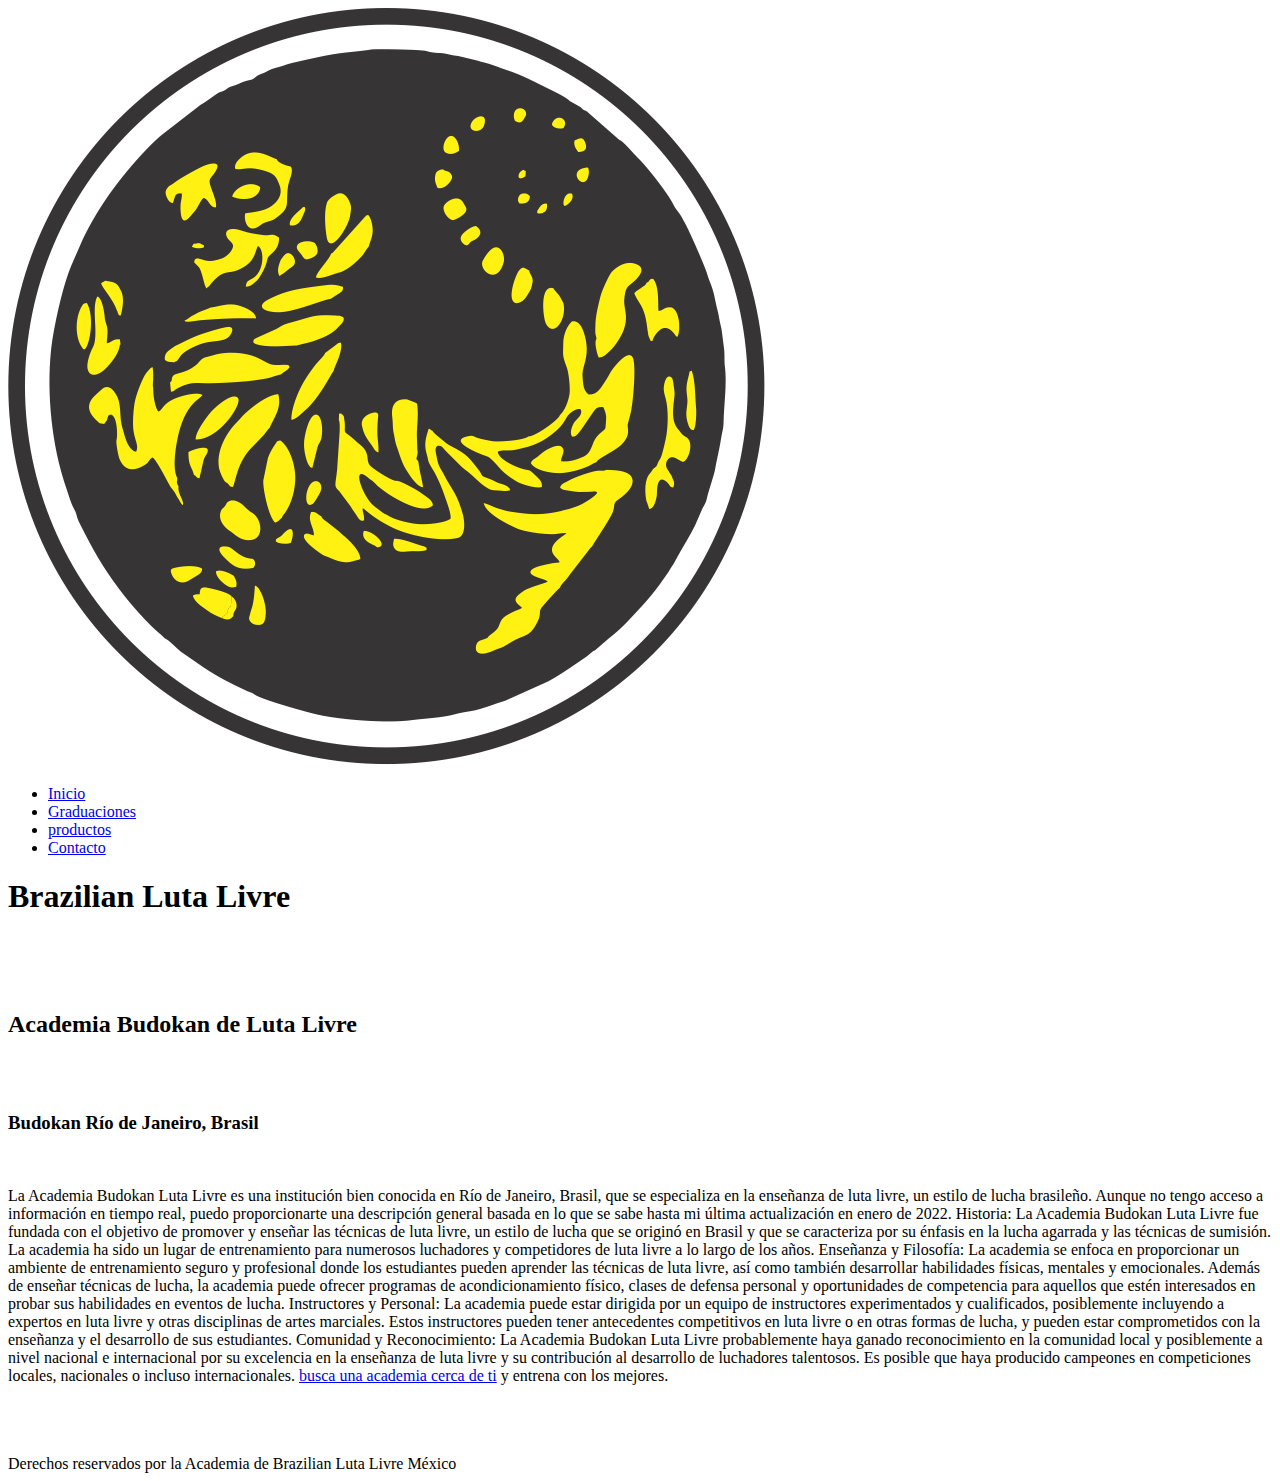
==== page/budokan.html @ 8e728ed9 "instalando git" ====
<!DOCTYPE html>
<html lang="es">
<head>
    <meta charset="UTF-8">
    <meta name="viewport" content="width=device-width, initial-scale=1.0">
    <link rel="stylesheet" href="../CSS/main.css">
    <title>Brazilian Luta Livre</title>
</head>
<body>
    <nav class="nav texto-rojo">
        <img class="tigre" src="../img/tigre solo png.png">
        <ul class= "menu">
            <li class="menu-item inicio"><a href="./inicio.html">Inicio</a></li>
            <li class="menu-item servicio"><a href="./graduacion.html">Graduaciones</a></li>
            <li class="menu-item productos"><a href="./productos.html">productos</a></li>
            <li class="menu-item contacto"><a href="./contacto.html">Contacto</a></li>
        </ul>
    </nav>
    <Header>
        <h1> 
            <span class="texto-verde fondoamarillo" >Brazilian</span> <span class="texto-rojo">Luta Livre</span></h1>
    
    </Header>
    <br>
    <br>
    <br>
    
    <main>
        
        <section>
            
            <article>
            
                <h2>Academia Budokan de Luta Livre</h2>
                <br>
                <br>               

                <h3>
                    Budokan Río de Janeiro, Brasil
                </h3>
                <br>
            
                <p class="texto-verde borde-uno">La Academia Budokan Luta Livre es una institución bien conocida en Río de Janeiro, Brasil, que se especializa en la enseñanza de luta livre, un estilo de lucha brasileño. Aunque no tengo acceso a información en tiempo real, puedo proporcionarte una descripción general basada en lo que se sabe hasta mi última actualización en enero de 2022.

                    Historia:
                    La Academia Budokan Luta Livre fue fundada con el objetivo de promover y enseñar las técnicas de luta livre, un estilo de lucha que se originó en Brasil y que se caracteriza por su énfasis en la lucha agarrada y las técnicas de sumisión. La academia ha sido un lugar de entrenamiento para numerosos luchadores y competidores de luta livre a lo largo de los años.
                    
                    Enseñanza y Filosofía:
                    La academia se enfoca en proporcionar un ambiente de entrenamiento seguro y profesional donde los estudiantes pueden aprender las técnicas de luta livre, así como también desarrollar habilidades físicas, mentales y emocionales. Además de enseñar técnicas de lucha, la academia puede ofrecer programas de acondicionamiento físico, clases de defensa personal y oportunidades de competencia para aquellos que estén interesados en probar sus habilidades en eventos de lucha.
                    
                    Instructores y Personal:
                    La academia puede estar dirigida por un equipo de instructores experimentados y cualificados, posiblemente incluyendo a expertos en luta livre y otras disciplinas de artes marciales. Estos instructores pueden tener antecedentes competitivos en luta livre o en otras formas de lucha, y pueden estar comprometidos con la enseñanza y el desarrollo de sus estudiantes.
                    
                    Comunidad y Reconocimiento:
                    La Academia Budokan Luta Livre probablemente haya ganado reconocimiento en la comunidad local y posiblemente a nivel nacional e internacional por su excelencia en la enseñanza de luta livre y su contribución al desarrollo de luchadores talentosos. Es posible que haya producido campeones en competiciones locales, nacionales o incluso internacionales.      
            <a class="link" href="https:lutalivre.com.mx">busca una academia cerca de ti</a> y entrena con los mejores.

                </p>

            </article>
        <section></section>
    </main>
    <br>
    <br>
    <br>
    <footer class="footer">Derechos reservados por la Academia de Brazilian Luta Livre México</footer>

    
</body>
</html>
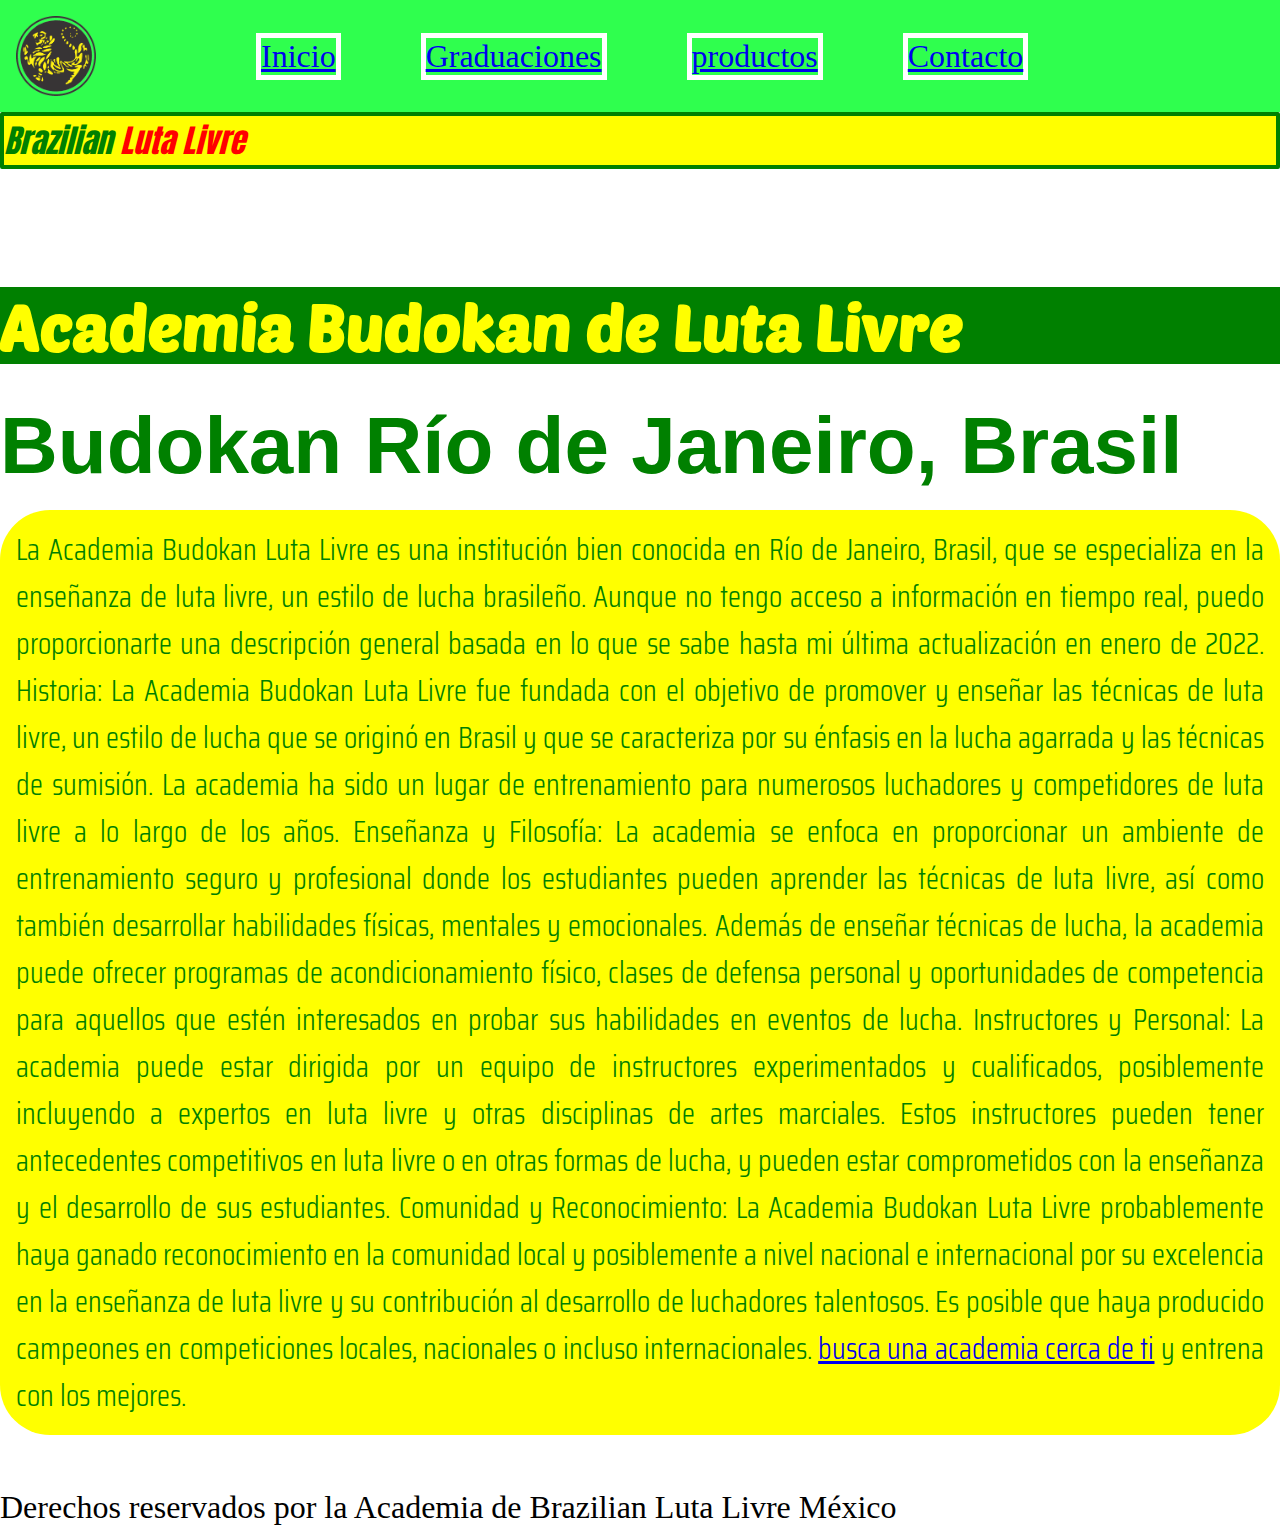
==== commit 577dd860: "cabios en el link al archivo CSS" ====
--- a/page/budokan.html
+++ b/page/budokan.html
@@ -3,7 +3,7 @@
 <head>
     <meta charset="UTF-8">
     <meta name="viewport" content="width=device-width, initial-scale=1.0">
-    <link rel="stylesheet" href="../CSS/main.css">
+    <link rel="stylesheet" href="/css/main.css">
     <title>Brazilian Luta Livre</title>
 </head>
 <body>
--- a/css/main.css
+++ b/css/main.css
@@ -0,0 +1,376 @@
+@import url('https://fonts.googleapis.com/css2?family=Anton&family=Danfo&family=Saira+Condensed:wght@100;200;300;400;500;600;700;800;900&display=swap');
+@font-face {
+    font-family: poetsenone;
+    src: url(../fonts/PoetsenOne-Regular.ttf);
+}
+@font-face {
+    font-family: Foldit;
+    src: url(../fonts/Foldit-VariableFont_wght.ttf);
+}
+
+@font-face { 
+    font-family: Saira-light;
+    src: url(../fonts/SairaCondensed-Light.ttf);
+}
+*{ 
+    margin: 0;
+    padding: 0;
+    box-sizing:content-box;
+
+}
+
+.tigre {
+    width: 5rem;
+}
+
+.nav{
+    background-color: rgb(47, 255, 78);
+    padding: 1rem;
+    display: flex;
+    align-items: center;
+    justify-content: space-star;
+    flex-wrap: nowrap;
+    gap: 10rem;
+}
+
+.menu {
+    list-style-type: none;
+    display: flex;
+    flex-direction: row;
+    flex-wrap: nowrap;
+    flex-flow: row ;
+    gap: 5rem;
+       
+}
+
+
+.menu-item {
+    border: 5px solid white;
+    font-size: 2rem;
+}
+.inicio {
+    text-align: center;
+    color: white;
+}
+h1 {
+    font-family: "Anton", sans-serif;
+    font-weight: 40;
+    font-style: italic;
+    border: 4px solid green;
+    border-radius: 2px;
+    background-color: yellow;
+       
+}
+
+.texto-rojo {
+    color: red;
+}
+
+h2 {
+    color: yellow;
+    background-color: green;
+    font-family: poetsenone;
+    border: 2px;
+    align-items:center;
+    justify-items: center;
+    font-size: 4rem;
+    align-items:center;
+}
+
+h3 {
+    color: green;
+    font-family: sans-serif;
+    font-size: 5rem;
+   
+}
+ 
+p  {
+    font-family: Saira-light;
+    
+}
+.foto {
+    background-image: url(../img/tigre\ solo\ png.png);
+    width: 100%;
+    height: 100%;
+}
+
+.borde-uno {
+    text-align: justify;
+    font-size: 30px;
+    padding: 1rem;
+    border-radius: 50px;
+    
+
+}
+.borde-dos {
+    background-color: yellow;
+    border: 4px solid green;
+    border-style: dotted;
+    border-radius: 2px;
+    padding: 1rem;
+    margin: 50px;
+    font-size: 25px;
+}
+    
+.borde3{
+    margin-left: 30%;
+    background-color: green;
+    color:white;
+    width: 500px;
+    height: 400px;
+    border: 10px solid yellow;
+    border-radius: 10px;
+    overflow: scroll;
+    padding: 20px;
+    text-align: justify;
+}
+
+.tienda {
+    margin-left: 30rem;
+    font-size: 30px;
+    
+}
+.licra {
+    margin-top: 50px;
+    margin-left: 1px;
+    width: 400px;
+    inset-block: 100px;
+}
+
+.sinfondo {
+    background-color: white;
+    padding: 1rem;
+}
+
+.texto-verde {
+    color: green;
+   background-color: yellow;
+}
+
+section{
+    margin-top: 4rem;
+    display: flex;
+}
+
+.ropa {
+    margin-top: 10rem;
+    margin-left: 10rem;
+    margin-right: 10rem;
+    display: flex;
+    width: 100%;
+    flex-basis: 100%;
+    flex-shrink: 1;
+    flex-grow: 0;
+}
+
+.equipo {
+    border: 10px solid greenyellow;
+    margin-left: 5px; margin-right: ;
+}
+.grande {
+    font-size: 2rem;
+    text-align: center;
+    padding: 50px;
+}
+.img {
+    margin-left: 70px;
+    width: 500px;
+    inset-block: 20px;
+    
+    
+}
+
+.parrafo1 {
+    color: green;
+    background-color: yellow;
+
+}
+
+.fondo-dif {
+    color: green;
+    background-color: white;
+    margin-left: 10rem;
+    
+}
+
+.contenedoruno {
+    
+    padding: 2rem;
+    margin-top: 1px;
+    font-size: 3rem;
+        
+}
+
+.blanca {
+    list-style-type: none;
+    margin-top: 50px;
+    margin-left: 50px;
+    border: 1px solid whitesmoke;
+    background-color: whitesmoke;
+    text-align: center;
+    font-size: 5rem;
+}
+
+.amarilla {
+    list-style-type: none;
+    margin-left: 50px;
+    margin-top: 5px;
+    border: 1px solid yellow;
+    background-color: yellow;
+    text-align: center;
+    font-size: 5rem;
+}
+
+.naranja {
+    list-style-type: none;
+    margin-left: 50px;
+    margin-top: 5px;
+    border: 1px solid orangered;
+    background-color: orange;
+    text-align: center;
+    font-size: 5rem;
+}
+
+.azul {
+    list-style-type: none;
+    margin-left: 50px;
+    margin-top: 5px;
+    border: 1px solid blue;
+    background-color: blue;
+    text-align: center;
+    font-size: 5rem;
+}
+
+.morada {
+    list-style-type: none;
+    margin-left: 50px;
+    margin-top: 5px;
+    border: 1px solid purple;
+    background-color: purple;
+    text-align: center;
+    font-size: 5rem;
+}
+
+.cafe {
+    list-style-type: none;
+    margin-top: 5px;
+    margin-left: 50px;
+    border: 1px solid brown;
+    background-color: brown;
+    text-align: center;
+    font-size: 5rem;
+}
+
+.negro {
+    list-style-type: none;
+    margin-top: 5px;
+    margin-left: 50px;
+    border: 1px solid black;
+    background-color: black;
+    text-align: center;
+    color: white;
+    font-size: 5rem;
+}
+
+.mestre {
+    list-style-type: none;
+    margin-top: 1px;
+    margin-left: 50px;
+    margin-top: 5px;
+    border: 1px solid red;
+    background-color: red;
+    text-align: center;
+    font-size: 5rem;
+}
+
+.contenedor{
+    display: grid;
+    grid-template-columns: 2fr 1fr 1fr;
+    grid-template-rows: 1fr 1fr;
+    grid-template-areas:
+        "logo cintas           cintasprincipiantes"
+        "logo cintasintermedio cintasavanzadas";
+    column-gap: 1rem;
+    row-gap: 1rem;
+    padding: 1rem;
+   
+}
+.hijo {
+    display: grid;
+    place-items: center;
+    
+    
+}
+
+.logo {
+    
+    grid-area:logo;
+    background-color: red;
+
+}
+    
+.joao {
+    height: 45%;
+}
+.cintas {
+    grid-area: cintas;
+    background-color: greenyellow;
+           
+}
+.cintasprincipiantes {
+    grid-area: cintasprincipiantes;
+    background-color: green;
+}
+.cintasintermedio {
+    grid-area: cintasintermedio;
+    background-color: green;
+}
+.cintasavanzadas {
+    grid-area: cintasavanzadas;
+background-color: greenyellow;
+}
+
+body {
+    background-color: white;
+}
+
+a:hover {
+    background-color: black;
+    color: white;
+}
+
+.maps {
+    border: 10px solid yellow;
+    border-radius: 20px;
+    background-color: green;
+    width: 600px;
+    height: 450px;
+    padding: 10px;
+    }
+.footer {
+    font-size: 2rem;
+}
+@media (width < 2500px) {
+    .contenedor {
+        grid-template-columns: 1fr 1fr;
+        grid-template-rows: 1fr 1fr 1fr;
+        grid-template-areas: 
+        "logo logo"
+        "cintas cintasprincipiantes"
+        "cintasintermedio cintasavanzadas";
+    }
+}
+
+@media (width < 2000px) {
+    .contenedor {
+        grid-template-columns: 1fr;
+        grid-template-rows: repeat(5, 1rf);
+        grid-template-areas: 
+        "logo"
+        "cintas"
+        "cintasprincipiantes"
+        "cintasintermedio" 
+        "cintasavanzadas";
+        
+    }
+}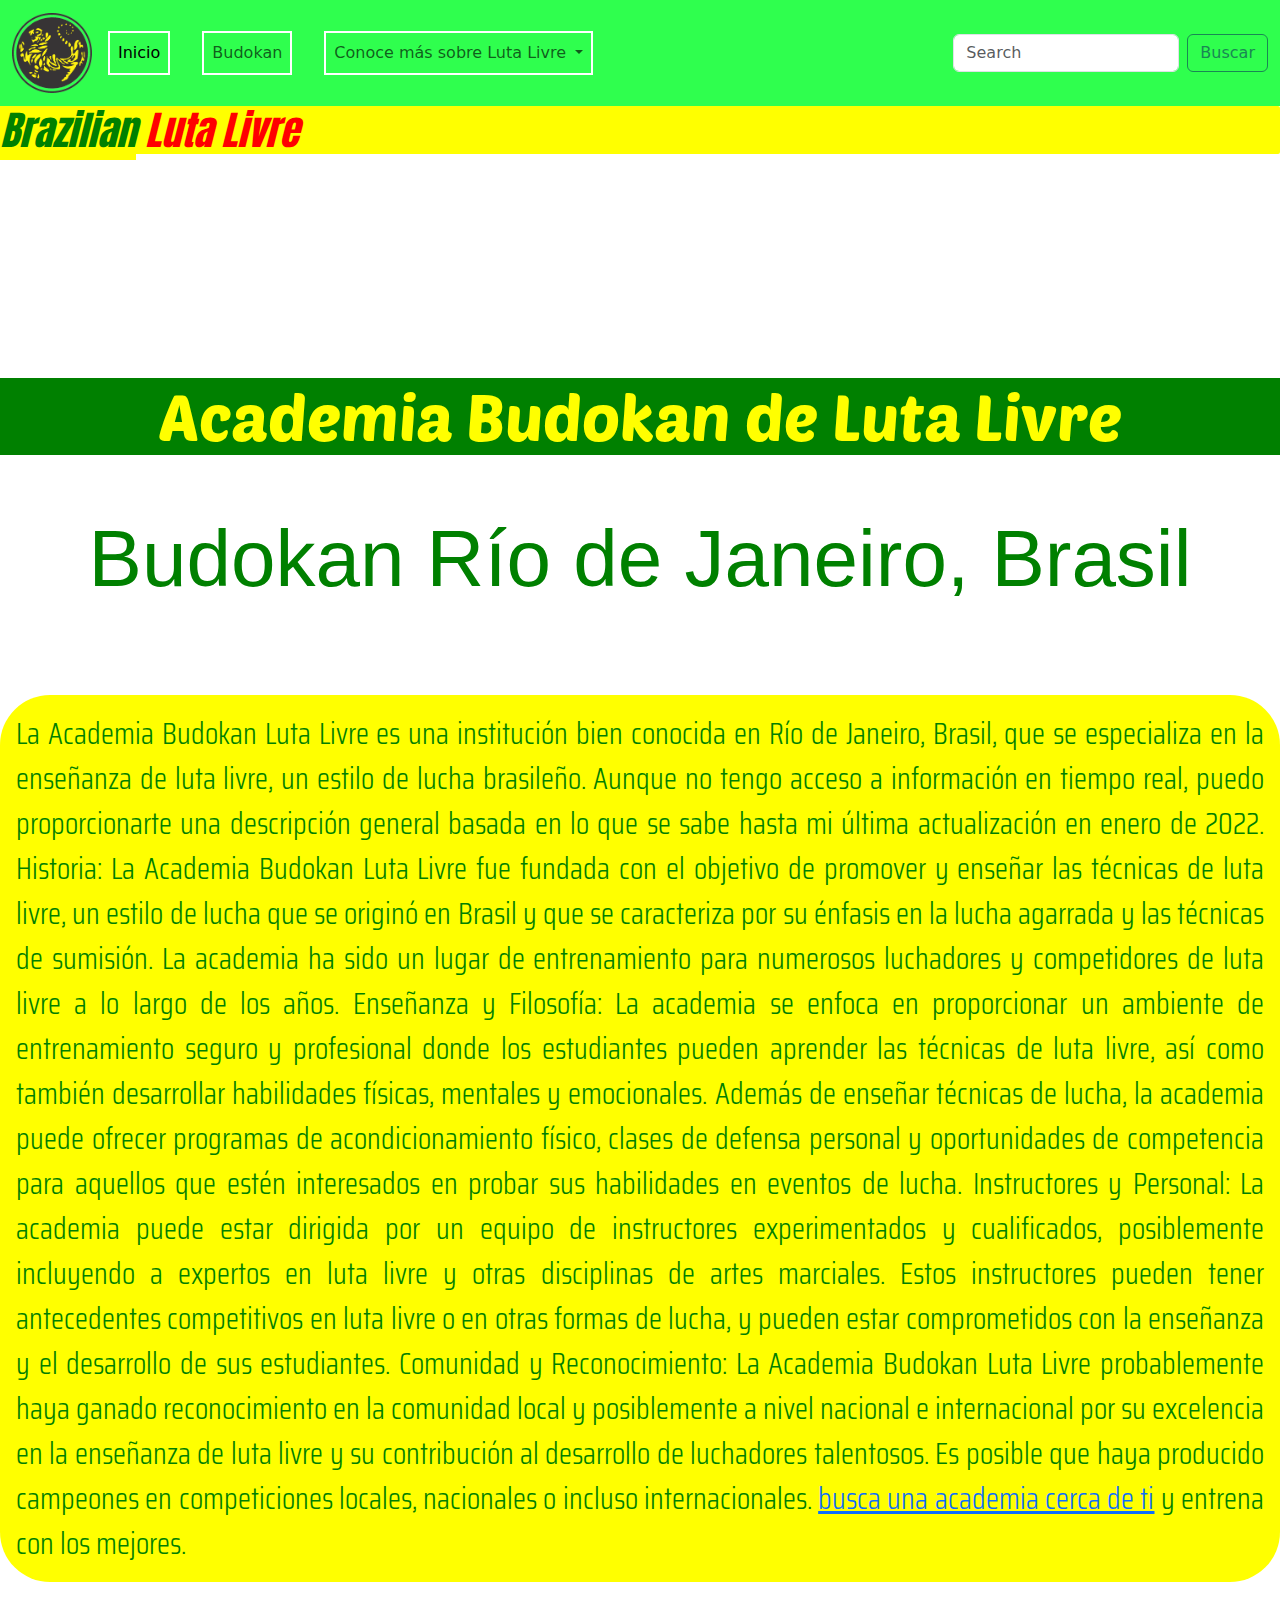
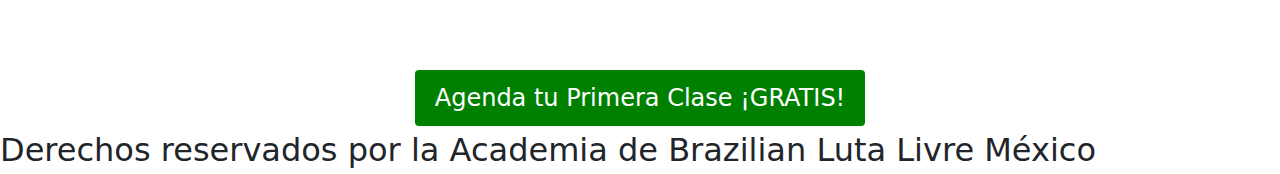
==== commit d9cdb4a6: "reentrega segunda" ====
--- a/page/budokan.html
+++ b/page/budokan.html
@@ -3,24 +3,53 @@
 <head>
     <meta charset="UTF-8">
     <meta name="viewport" content="width=device-width, initial-scale=1.0">
-    <link rel="stylesheet" href="/css/main.css">
+    <!--link bootstrap-->
+    <link 
+        href="https://cdn.jsdelivr.net/npm/bootstrap@5.3.3/dist/css/bootstrap.min.css" rel="stylesheet" integrity="sha384-QWTKZyjpPEjISv5WaRU9OFeRpok6YctnYmDr5pNlyT2bRjXh0JMhjY6hW+ALEwIH" crossorigin="anonymous">
+    <!--link a estilos personales-->
+    <link rel="stylesheet" href="../css/styles.css">
     <title>Brazilian Luta Livre</title>
 </head>
 <body>
-    <nav class="nav texto-rojo">
-        <img class="tigre" src="../img/tigre solo png.png">
-        <ul class= "menu">
-            <li class="menu-item inicio"><a href="./inicio.html">Inicio</a></li>
-            <li class="menu-item servicio"><a href="./graduacion.html">Graduaciones</a></li>
-            <li class="menu-item productos"><a href="./productos.html">productos</a></li>
-            <li class="menu-item contacto"><a href="./contacto.html">Contacto</a></li>
-        </ul>
-    </nav>
-    <Header>
+    <nav class="navbar navbar-expand-lg" style="background-color: #2FFF4E;">
+        <div class="container-fluid">
+            <img class="navbar-brand tigre" src="../img/tigre solo png.png">
+         
+          <button class="navbar-toggler" type="button" data-bs-toggle="collapse" data-bs-target="#navbarSupportedContent" aria-controls="navbarSupportedContent" aria-expanded="false" aria-label="Toggle navigation">
+            <span class="navbar-toggler-icon"></span>
+          </button>
+          <div class="collapse navbar-collapse" id="navbarSupportedContent">
+            <ul class="menu navbar-nav me-auto mb-2 mb-lg-0">
+              <li class="nav-item text-center" style="border: 2px solid white;">
+                <a class="nav-link active" aria-current="page" href="./inicio.html">Inicio</a>
+              </li>
+              <li class="nav-item text-center" style="border: 2px solid white">
+                <a class="nav-link" href="./budokan.html">Budokan</a>
+              </li>
+              <li class="nav-item text-center dropdown" style="border: 2px solid white">
+                <a class="nav-link dropdown-toggle" href="#" role="button" data-bs-toggle="dropdown" aria-expanded="false">
+                  Conoce más sobre Luta Livre
+                </a>
+                <ul class="dropdown-menu">
+                  <li><a class="dropdown-item" href="./graduacion.html">Graduaciones</a></li>
+                  <li><a class="dropdown-item" href="./productos.html">Equipamiento</a></li>
+                  <li><hr class="dropdown-divider"></li>
+                  <li><a class="dropdown-item" href="./contacto.html">Contáctanos y Agenda tu Clase ¡Gratis!</a></li>
+                </ul>
+              
+            </ul>
+            <form class="d-flex" role="search">
+              <input class="form-control me-2" type="search" placeholder="Search" aria-label="Search">
+              <button class="btn btn-outline-success" type="submit">Buscar</button>
+            </form>
+          </div>
+        </div>
+      </nav>
+    <header>
         <h1> 
             <span class="texto-verde fondoamarillo" >Brazilian</span> <span class="texto-rojo">Luta Livre</span></h1>
     
-    </Header>
+    </header>
     <br>
     <br>
     <br>
@@ -53,7 +82,7 @@
                     
                     Comunidad y Reconocimiento:
                     La Academia Budokan Luta Livre probablemente haya ganado reconocimiento en la comunidad local y posiblemente a nivel nacional e internacional por su excelencia en la enseñanza de luta livre y su contribución al desarrollo de luchadores talentosos. Es posible que haya producido campeones en competiciones locales, nacionales o incluso internacionales.      
-            <a class="link" href="https:lutalivre.com.mx">busca una academia cerca de ti</a> y entrena con los mejores.
+            <a class="link" href="https://www.lutalivre.com.mx">busca una academia cerca de ti</a> y entrena con los mejores.
 
                 </p>
 
@@ -63,8 +92,13 @@
     <br>
     <br>
     <br>
-    <footer class="footer">Derechos reservados por la Academia de Brazilian Luta Livre México</footer>
-
+<div class="container">
+    <a class="link" href="./contacto.html"><button class="center-button"> Agenda tu Primera Clase ¡GRATIS!</button>
+    </a>
+</div>
+<!--Bootstrap js-->   
+<script src="https://cdn.jsdelivr.net/npm/bootstrap@5.3.3/dist/js/bootstrap.bundle.min.js" integrity="sha384-YvpcrYf0tY3lHB60NNkmXc5s9fDVZLESaAA55NDzOxhy9GkcIdslK1eN7N6jIeHz" crossorigin="anonymous"></script>
     
 </body>
+<footer class="footer">Derechos reservados por la Academia de Brazilian Luta Livre México</footer>
 </html>--- a/css/styles.css
+++ b/css/styles.css
@@ -0,0 +1 @@
+@import"https://fonts.googleapis.com/css2?family=Anton&family=Danfo&family=Saira+Condensed:wght@100;200;300;400;500;600;700;800;900&display=swap";*{margin:0;padding:0;box-sizing:content-box}@font-face{font-family:poetsenone;src:url(../fonts/PoetsenOne-Regular.ttf)}@font-face{font-family:Foldit;src:url(../fonts/Foldit-VariableFont_wght.ttf)}@font-face{font-family:Saira-light;src:url(../fonts/SairaCondensed-Light.ttf)}.tigre{width:5rem}.menu{list-style-type:none;display:flex;flex-direction:row;flex-wrap:nowrap;flex-flow:row;gap:5rem}.inicio{text-align:center;color:#fff}h1{font-family:"Anton",sans-serif;font-weight:40;font-style:italic;border:4px green;border-radius:2px;background-color:#ff0}h2{display:flex;align-items:center;justify-content:center;justify-items:center;color:#ff0;background-color:green;font-family:poetsenone;border:2px;margin-top:5rem;font-size:4rem}h3{display:flex;align-items:center;justify-content:center;justify-items:center;color:green;font-family:sans-serif;font-size:5rem;margin-bottom:4rem}.independiente{font-family:sans-serif;color:green;font-size:3rem;text-align:center}.separacion{padding:2rem}body{background-color:#fff}a:hover{background-color:#ff0}.maps{border:10px solid #ff0;border-radius:20px;background-color:green;width:600px;height:450px;padding:10px}.nav{background-color:#2fff4e;padding:1rem}.texto-rojo{color:red}.tigre{width:5rem}.foto{background-image:url(../img/tigre\ solo\ png.png);width:100%;height:100%}.menu{list-style-type:none;display:flex;flex-direction:column;flex-wrap:nowrap;flex-flow:column;gap:2rem}.texto-verde{color:green;background-color:#ff0}.borde-uno{text-align:justify;font-size:30px;padding:1rem;border-radius:50px}.borde-dos{background-color:#ff0;border:4px green;border-style:dotted;border-radius:2px;padding:1rem;margin:50px;font-size:25px}.borde3{background-color:green;color:#fff;border:20px solid #ff0;border-radius:10px;overflow:scroll;text-align:justify;padding:20px}.container{display:flex;align-items:center;justify-content:center}.center-button{height:100%;background-color:green;color:#fff;padding:10px 20px;font-size:x-large;border:none;border-radius:4px;cursor:pointer}.center-button:hover{background-color:#ff0;color:#000}p{font-family:Saira-light}.parrafo1{color:green;background-color:#ff0}.parrafo2{padding:1rem}.img{margin-left:70px;width:500px;inset-block:20px}.logo{grid-area:logo;background-color:red}.joao{height:45%}.inicio{text-align:center;color:#fff}.tienda{font-size:30px}.licra{margin-top:50px;margin-left:1px;width:400px;inset-block:100px}.sinfondo{background-color:#fff;padding:1rem}.fondo-dif{color:green;background-color:#fff;margin-left:10rem}.contenedoruno{padding:2rem;margin-top:1px;font-size:3rem}.contenedor{display:grid;grid-template-columns:2fr 1fr 1fr;grid-template-rows:1fr 1fr;grid-template-areas:"logo cintas           cintasprincipiantes" "logo cintasintermedio cintasavanzadas";-moz-column-gap:1rem;column-gap:1rem;row-gap:1rem;padding:1rem}.hijo{display:grid;place-items:center}.ropa{margin-top:10rem;margin-left:10rem;margin-right:10rem;display:flex;width:100%;flex-basis:100%;flex-shrink:1;flex-grow:0}.equipo{border:10px solid #9acd32;margin-left:5px;margin-right:10px}.grande{font-size:2rem;text-align:center;padding:50px}.img{margin-left:70px;width:500px;inset-block:20px}section{margin-top:4rem;display:flex}.blanca{list-style-type:none;margin-top:50px;margin-left:50px;border:1px solid #f5f5f5;background-color:#f5f5f5;text-align:center;font-size:5rem}.amarilla{list-style-type:none;margin-left:50px;margin-top:5px;border:1px solid #ff0;background-color:#ff0;text-align:center;font-size:5rem}.naranja{list-style-type:none;margin-left:50px;margin-top:5px;border:1px solid #ff4500;background-color:orange;text-align:center;font-size:5rem}.azul{list-style-type:none;margin-left:50px;margin-top:5px;border:1px solid blue;background-color:blue;text-align:center;font-size:5rem;color:#fff}.morada{list-style-type:none;margin-left:50px;margin-top:5px;border:1px solid purple;background-color:purple;text-align:center;font-size:5rem;color:#fff}.cafe{list-style-type:none;margin-top:5px;margin-left:50px;border:1px solid brown;background-color:brown;text-align:center;font-size:5rem;color:#fff}.negro{list-style-type:none;margin-top:5px;margin-left:50px;border:1px solid #000;background-color:#000;text-align:center;color:#fff;font-size:5rem}.mestre{list-style-type:none;margin-top:1px;margin-left:50px;margin-top:5px;border:1px solid red;background-color:red;text-align:center;font-size:5rem}.cintas{grid-area:cintas;background-color:#adff2f}.cintasprincipiantes{grid-area:cintasprincipiantes;background-color:green}.cintasintermedio{grid-area:cintasintermedio;background-color:green}.cintasavanzadas{grid-area:cintasavanzadas;background-color:#adff2f}@media(width < 2500px){.contenedor{grid-template-columns:1fr 1fr;grid-template-rows:1fr 1fr 1fr;grid-template-areas:"logo logo" "cintas cintasprincipiantes" "cintasintermedio cintasavanzadas"}}@media(width < 2000px){.contenedor{grid-template-columns:1fr;grid-template-rows:repeat(5, 1rf);grid-template-areas:"logo" "cintas" "cintasprincipiantes" "cintasintermedio" "cintasavanzadas"}}.footer{font-size:2rem}/*# sourceMappingURL=styles.css.map */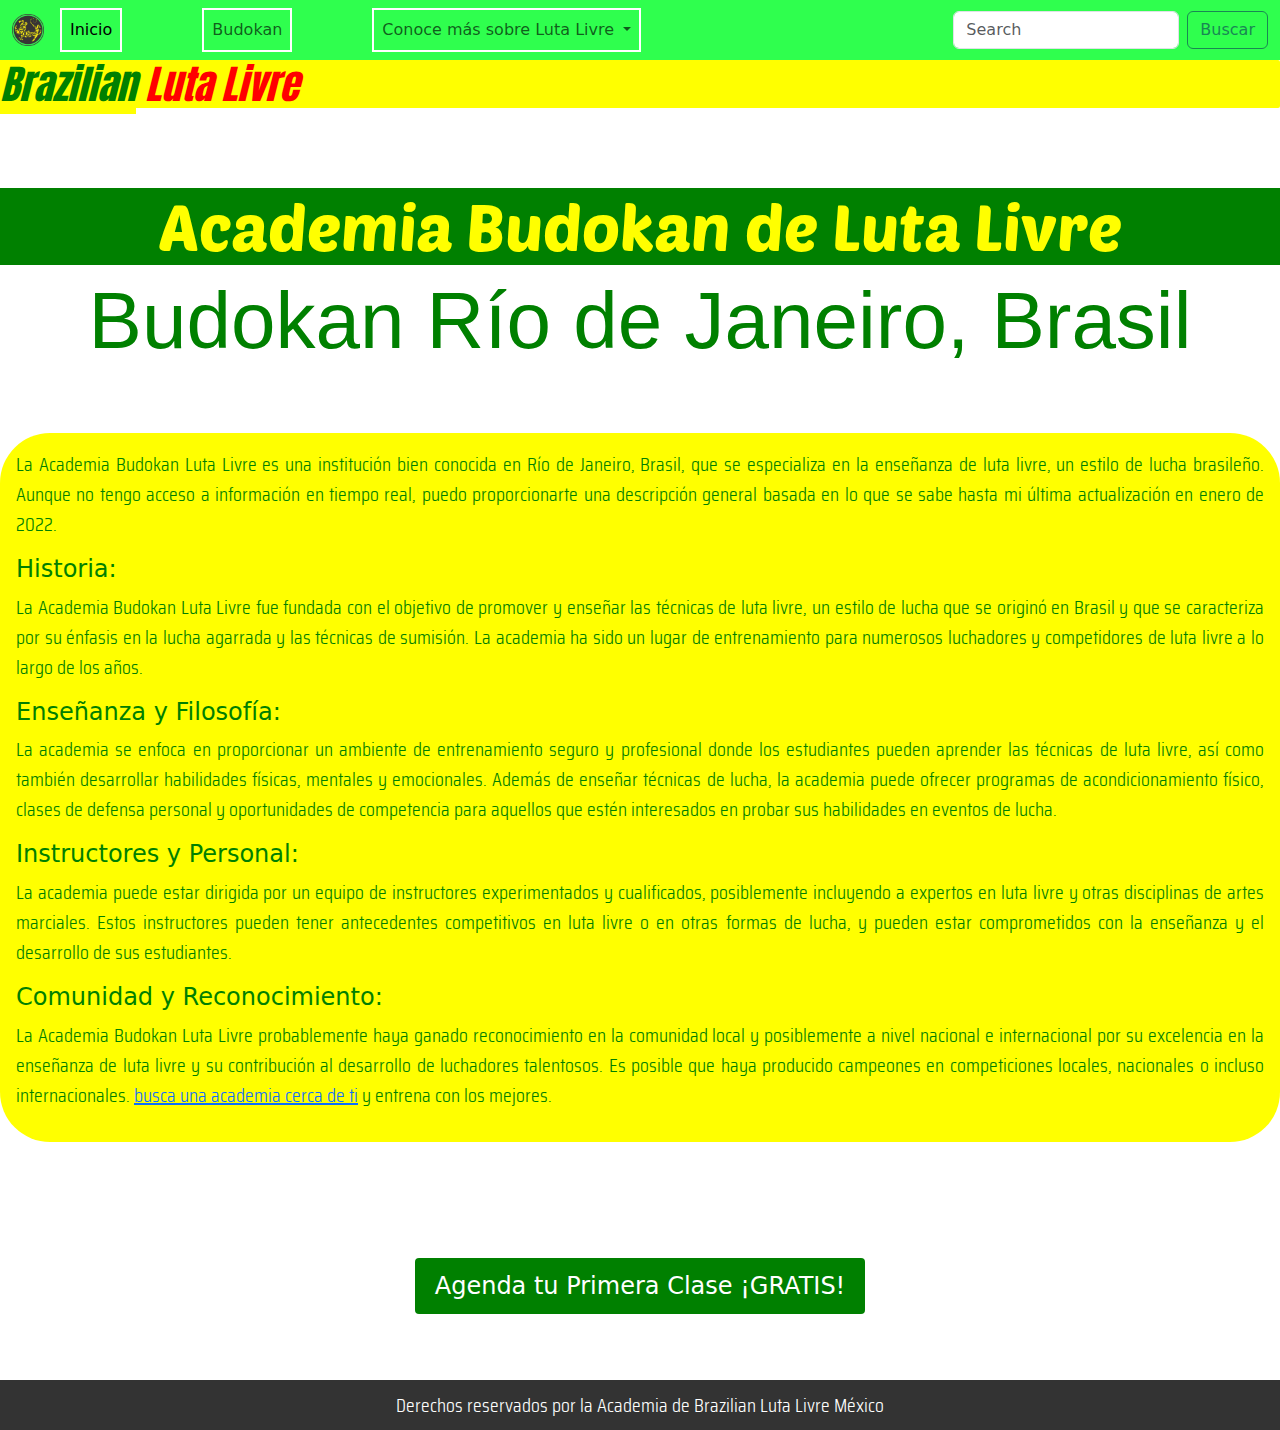
==== commit 45e6392c: "reparación logo index, imagenes y animaciones" ====
--- a/page/budokan.html
+++ b/page/budokan.html
@@ -1,104 +1,95 @@
 <!DOCTYPE html>
 <html lang="es">
-<head>
+  <head>
     <meta charset="UTF-8">
     <meta name="viewport" content="width=device-width, initial-scale=1.0">
     <!--link bootstrap-->
     <link 
-        href="https://cdn.jsdelivr.net/npm/bootstrap@5.3.3/dist/css/bootstrap.min.css" rel="stylesheet" integrity="sha384-QWTKZyjpPEjISv5WaRU9OFeRpok6YctnYmDr5pNlyT2bRjXh0JMhjY6hW+ALEwIH" crossorigin="anonymous">
-    <!--link a estilos personales-->
+      href="https://cdn.jsdelivr.net/npm/bootstrap@5.3.3/dist/css/bootstrap.min.css" rel="stylesheet" integrity="sha384-QWTKZyjpPEjISv5WaRU9OFeRpok6YctnYmDr5pNlyT2bRjXh0JMhjY6hW+ALEwIH" crossorigin="anonymous">
+      <!--link a estilos personales-->
     <link rel="stylesheet" href="../css/styles.css">
+    <link rel="icon" href="../img/tigre icon.ico">
     <title>Brazilian Luta Livre</title>
-</head>
-<body>
+  </head>
+
+  <body>
     <nav class="navbar navbar-expand-lg" style="background-color: #2FFF4E;">
-        <div class="container-fluid">
-            <img class="navbar-brand tigre" src="../img/tigre solo png.png">
-         
-          <button class="navbar-toggler" type="button" data-bs-toggle="collapse" data-bs-target="#navbarSupportedContent" aria-controls="navbarSupportedContent" aria-expanded="false" aria-label="Toggle navigation">
-            <span class="navbar-toggler-icon"></span>
-          </button>
-          <div class="collapse navbar-collapse" id="navbarSupportedContent">
-            <ul class="menu navbar-nav me-auto mb-2 mb-lg-0">
-              <li class="nav-item text-center" style="border: 2px solid white;">
-                <a class="nav-link active" aria-current="page" href="./inicio.html">Inicio</a>
-              </li>
-              <li class="nav-item text-center" style="border: 2px solid white">
-                <a class="nav-link" href="./budokan.html">Budokan</a>
-              </li>
-              <li class="nav-item text-center dropdown" style="border: 2px solid white">
-                <a class="nav-link dropdown-toggle" href="#" role="button" data-bs-toggle="dropdown" aria-expanded="false">
-                  Conoce más sobre Luta Livre
-                </a>
-                <ul class="dropdown-menu">
-                  <li><a class="dropdown-item" href="./graduacion.html">Graduaciones</a></li>
-                  <li><a class="dropdown-item" href="./productos.html">Equipamiento</a></li>
-                  <li><hr class="dropdown-divider"></li>
-                  <li><a class="dropdown-item" href="./contacto.html">Contáctanos y Agenda tu Clase ¡Gratis!</a></li>
-                </ul>
-              
-            </ul>
-            <form class="d-flex" role="search">
-              <input class="form-control me-2" type="search" placeholder="Search" aria-label="Search">
-              <button class="btn btn-outline-success" type="submit">Buscar</button>
-            </form>
-          </div>
+      <div class="container-fluid">
+        <img class="navbar-brand tigre" src="../img/tigre solo png.png">
+      
+        <button class="navbar-toggler" type="button" data-bs-toggle="collapse" data-bs-target="#navbarSupportedContent" aria-controls="navbarSupportedContent" aria-expanded="false" aria-label="Toggle navigation">
+        <span class="navbar-toggler-icon"></span>
+        </button>
+
+        <div class="collapse navbar-collapse" id="navbarSupportedContent">
+          <ul class="menu navbar-nav me-auto mb-2 mb-lg-0">
+            <li class="nav-item text-center" style="border: 2px solid white;">
+              <a class="nav-link active" aria-current="page" href="./inicio.html">Inicio</a>
+            </li>
+          
+            <li class="nav-item text-center" style="border: 2px solid white"> <a class="nav-link" href="./budokan.html">Budokan</a></li>
+            <li class="nav-item text-center dropdown" style="border: 2px solid white"> <a class="nav-link dropdown-toggle" href="#" role="button" data-bs-toggle="dropdown" aria-expanded="false"> Conoce más sobre Luta Livre </a>
+
+              <ul class="dropdown-menu">
+                <li><a class="dropdown-item" href="./graduacion.html">Graduaciones</a></li>
+                <li><a class="dropdown-item" href="./productos.html">Equipamiento</a></li>
+                <li><hr class="dropdown-divider"></li>
+                <li><a class="dropdown-item" href="./contacto.html">Contáctanos y Agenda tu Clase ¡Gratis!</a></li>
+              </ul>
+            </li> 
+          </ul>
+          
+          <form class="d-flex" role="search">
+            <input class="form-control me-2" type="search" placeholder="Search" aria-label="Search">
+            <button class="btn btn-outline-success" type="submit">Buscar</button>
+          </form>
         </div>
-      </nav>
+      </div>
+    </nav>
+
     <header>
-        <h1> 
-            <span class="texto-verde fondoamarillo" >Brazilian</span> <span class="texto-rojo">Luta Livre</span></h1>
+      <h1><span class="texto-verde fondoamarillo" >Brazilian</span> <span class="texto-rojo">Luta Livre</span></h1>
+    </header>
+        
+    <main>
+
+      <h2>Academia Budokan de Luta Livre </h2>
+      <h3> Budokan Río de Janeiro, Brasil </h3>
+  
+      <section class="texto-verde borde-uno">
+        
+        <article>
+
+          <p>La Academia Budokan Luta Livre es una institución bien conocida en Río de Janeiro, Brasil, que se especializa en la enseñanza de luta livre, un estilo de lucha brasileño. Aunque no tengo acceso a información en tiempo real, puedo proporcionarte una descripción general basada en lo que se sabe hasta mi última actualización en enero de 2022.</p>
+
+          <h4>Historia:</h4>
+
+          <p>La Academia Budokan Luta Livre fue fundada con el objetivo de promover y enseñar las técnicas de luta livre, un estilo de lucha que se originó en Brasil y que se caracteriza por su énfasis en la lucha agarrada y las técnicas de sumisión. La academia ha sido un lugar de entrenamiento para numerosos luchadores y competidores de luta livre a lo largo de los años.</p>
+                    
+          <h4>Enseñanza y Filosofía:</h4>
+
+          <p>La academia se enfoca en proporcionar un ambiente de entrenamiento seguro y profesional donde los estudiantes pueden aprender las técnicas de luta livre, así como también desarrollar habilidades físicas, mentales y emocionales. Además de enseñar técnicas de lucha, la academia puede ofrecer programas de acondicionamiento físico, clases de defensa personal y oportunidades de competencia para aquellos que estén interesados en probar sus habilidades en eventos de lucha.</p>
+                    
+          <h4>Instructores y Personal:</h4>
+
+          <p>La academia puede estar dirigida por un equipo de instructores experimentados y cualificados, posiblemente incluyendo a expertos en luta livre y otras disciplinas de artes marciales. Estos instructores pueden tener antecedentes competitivos en luta livre o en otras formas de lucha, y pueden estar comprometidos con la enseñanza y el desarrollo de sus estudiantes.</p>
+                    
+          <h4>Comunidad y Reconocimiento:</h4>
+                    
+          <p>La Academia Budokan Luta Livre probablemente haya ganado reconocimiento en la comunidad local y posiblemente a nivel nacional e internacional por su excelencia en la enseñanza de luta livre y su contribución al desarrollo de luchadores talentosos. Es posible que haya producido campeones en competiciones locales, nacionales o incluso internacionales. <a class="link" href="https://www.lutalivre.com.mx">busca una academia cerca de ti</a> y entrena con los mejores.</p>
+
+        </article>
+      <section>
+    </main>
+   
+    <div class="container borde-uno separacion">
+      <a class="link" href="./contacto.html"><button class="center-button"> Agenda tu Primera Clase ¡GRATIS!</button> </a>
+    </div>
+    <!--Bootstrap js-->   
+    <script src="https://cdn.jsdelivr.net/npm/bootstrap@5.3.3/dist/js/bootstrap.bundle.min.js" integrity="sha384-YvpcrYf0tY3lHB60NNkmXc5s9fDVZLESaAA55NDzOxhy9GkcIdslK1eN7N6jIeHz" crossorigin="anonymous"></script>
     
-    </header>
-    <br>
-    <br>
-    <br>
-    
-    <main>
-        
-        <section>
-            
-            <article>
-            
-                <h2>Academia Budokan de Luta Livre</h2>
-                <br>
-                <br>               
+  </body>
 
-                <h3>
-                    Budokan Río de Janeiro, Brasil
-                </h3>
-                <br>
-            
-                <p class="texto-verde borde-uno">La Academia Budokan Luta Livre es una institución bien conocida en Río de Janeiro, Brasil, que se especializa en la enseñanza de luta livre, un estilo de lucha brasileño. Aunque no tengo acceso a información en tiempo real, puedo proporcionarte una descripción general basada en lo que se sabe hasta mi última actualización en enero de 2022.
+  <footer> <p>Derechos reservados por la Academia de Brazilian Luta Livre México </p> </footer>
 
-                    Historia:
-                    La Academia Budokan Luta Livre fue fundada con el objetivo de promover y enseñar las técnicas de luta livre, un estilo de lucha que se originó en Brasil y que se caracteriza por su énfasis en la lucha agarrada y las técnicas de sumisión. La academia ha sido un lugar de entrenamiento para numerosos luchadores y competidores de luta livre a lo largo de los años.
-                    
-                    Enseñanza y Filosofía:
-                    La academia se enfoca en proporcionar un ambiente de entrenamiento seguro y profesional donde los estudiantes pueden aprender las técnicas de luta livre, así como también desarrollar habilidades físicas, mentales y emocionales. Además de enseñar técnicas de lucha, la academia puede ofrecer programas de acondicionamiento físico, clases de defensa personal y oportunidades de competencia para aquellos que estén interesados en probar sus habilidades en eventos de lucha.
-                    
-                    Instructores y Personal:
-                    La academia puede estar dirigida por un equipo de instructores experimentados y cualificados, posiblemente incluyendo a expertos en luta livre y otras disciplinas de artes marciales. Estos instructores pueden tener antecedentes competitivos en luta livre o en otras formas de lucha, y pueden estar comprometidos con la enseñanza y el desarrollo de sus estudiantes.
-                    
-                    Comunidad y Reconocimiento:
-                    La Academia Budokan Luta Livre probablemente haya ganado reconocimiento en la comunidad local y posiblemente a nivel nacional e internacional por su excelencia en la enseñanza de luta livre y su contribución al desarrollo de luchadores talentosos. Es posible que haya producido campeones en competiciones locales, nacionales o incluso internacionales.      
-            <a class="link" href="https://www.lutalivre.com.mx">busca una academia cerca de ti</a> y entrena con los mejores.
-
-                </p>
-
-            </article>
-        <section></section>
-    </main>
-    <br>
-    <br>
-    <br>
-<div class="container">
-    <a class="link" href="./contacto.html"><button class="center-button"> Agenda tu Primera Clase ¡GRATIS!</button>
-    </a>
-</div>
-<!--Bootstrap js-->   
-<script src="https://cdn.jsdelivr.net/npm/bootstrap@5.3.3/dist/js/bootstrap.bundle.min.js" integrity="sha384-YvpcrYf0tY3lHB60NNkmXc5s9fDVZLESaAA55NDzOxhy9GkcIdslK1eN7N6jIeHz" crossorigin="anonymous"></script>
-    
-</body>
-<footer class="footer">Derechos reservados por la Academia de Brazilian Luta Livre México</footer>
 </html>--- a/css/styles.css
+++ b/css/styles.css
@@ -1 +1 @@
-@import"https://fonts.googleapis.com/css2?family=Anton&family=Danfo&family=Saira+Condensed:wght@100;200;300;400;500;600;700;800;900&display=swap";*{margin:0;padding:0;box-sizing:content-box}@font-face{font-family:poetsenone;src:url(../fonts/PoetsenOne-Regular.ttf)}@font-face{font-family:Foldit;src:url(../fonts/Foldit-VariableFont_wght.ttf)}@font-face{font-family:Saira-light;src:url(../fonts/SairaCondensed-Light.ttf)}.tigre{width:5rem}.menu{list-style-type:none;display:flex;flex-direction:row;flex-wrap:nowrap;flex-flow:row;gap:5rem}.inicio{text-align:center;color:#fff}h1{font-family:"Anton",sans-serif;font-weight:40;font-style:italic;border:4px green;border-radius:2px;background-color:#ff0}h2{display:flex;align-items:center;justify-content:center;justify-items:center;color:#ff0;background-color:green;font-family:poetsenone;border:2px;margin-top:5rem;font-size:4rem}h3{display:flex;align-items:center;justify-content:center;justify-items:center;color:green;font-family:sans-serif;font-size:5rem;margin-bottom:4rem}.independiente{font-family:sans-serif;color:green;font-size:3rem;text-align:center}.separacion{padding:2rem}body{background-color:#fff}a:hover{background-color:#ff0}.maps{border:10px solid #ff0;border-radius:20px;background-color:green;width:600px;height:450px;padding:10px}.nav{background-color:#2fff4e;padding:1rem}.texto-rojo{color:red}.tigre{width:5rem}.foto{background-image:url(../img/tigre\ solo\ png.png);width:100%;height:100%}.menu{list-style-type:none;display:flex;flex-direction:column;flex-wrap:nowrap;flex-flow:column;gap:2rem}.texto-verde{color:green;background-color:#ff0}.borde-uno{text-align:justify;font-size:30px;padding:1rem;border-radius:50px}.borde-dos{background-color:#ff0;border:4px green;border-style:dotted;border-radius:2px;padding:1rem;margin:50px;font-size:25px}.borde3{background-color:green;color:#fff;border:20px solid #ff0;border-radius:10px;overflow:scroll;text-align:justify;padding:20px}.container{display:flex;align-items:center;justify-content:center}.center-button{height:100%;background-color:green;color:#fff;padding:10px 20px;font-size:x-large;border:none;border-radius:4px;cursor:pointer}.center-button:hover{background-color:#ff0;color:#000}p{font-family:Saira-light}.parrafo1{color:green;background-color:#ff0}.parrafo2{padding:1rem}.img{margin-left:70px;width:500px;inset-block:20px}.logo{grid-area:logo;background-color:red}.joao{height:45%}.inicio{text-align:center;color:#fff}.tienda{font-size:30px}.licra{margin-top:50px;margin-left:1px;width:400px;inset-block:100px}.sinfondo{background-color:#fff;padding:1rem}.fondo-dif{color:green;background-color:#fff;margin-left:10rem}.contenedoruno{padding:2rem;margin-top:1px;font-size:3rem}.contenedor{display:grid;grid-template-columns:2fr 1fr 1fr;grid-template-rows:1fr 1fr;grid-template-areas:"logo cintas           cintasprincipiantes" "logo cintasintermedio cintasavanzadas";-moz-column-gap:1rem;column-gap:1rem;row-gap:1rem;padding:1rem}.hijo{display:grid;place-items:center}.ropa{margin-top:10rem;margin-left:10rem;margin-right:10rem;display:flex;width:100%;flex-basis:100%;flex-shrink:1;flex-grow:0}.equipo{border:10px solid #9acd32;margin-left:5px;margin-right:10px}.grande{font-size:2rem;text-align:center;padding:50px}.img{margin-left:70px;width:500px;inset-block:20px}section{margin-top:4rem;display:flex}.blanca{list-style-type:none;margin-top:50px;margin-left:50px;border:1px solid #f5f5f5;background-color:#f5f5f5;text-align:center;font-size:5rem}.amarilla{list-style-type:none;margin-left:50px;margin-top:5px;border:1px solid #ff0;background-color:#ff0;text-align:center;font-size:5rem}.naranja{list-style-type:none;margin-left:50px;margin-top:5px;border:1px solid #ff4500;background-color:orange;text-align:center;font-size:5rem}.azul{list-style-type:none;margin-left:50px;margin-top:5px;border:1px solid blue;background-color:blue;text-align:center;font-size:5rem;color:#fff}.morada{list-style-type:none;margin-left:50px;margin-top:5px;border:1px solid purple;background-color:purple;text-align:center;font-size:5rem;color:#fff}.cafe{list-style-type:none;margin-top:5px;margin-left:50px;border:1px solid brown;background-color:brown;text-align:center;font-size:5rem;color:#fff}.negro{list-style-type:none;margin-top:5px;margin-left:50px;border:1px solid #000;background-color:#000;text-align:center;color:#fff;font-size:5rem}.mestre{list-style-type:none;margin-top:1px;margin-left:50px;margin-top:5px;border:1px solid red;background-color:red;text-align:center;font-size:5rem}.cintas{grid-area:cintas;background-color:#adff2f}.cintasprincipiantes{grid-area:cintasprincipiantes;background-color:green}.cintasintermedio{grid-area:cintasintermedio;background-color:green}.cintasavanzadas{grid-area:cintasavanzadas;background-color:#adff2f}@media(width < 2500px){.contenedor{grid-template-columns:1fr 1fr;grid-template-rows:1fr 1fr 1fr;grid-template-areas:"logo logo" "cintas cintasprincipiantes" "cintasintermedio cintasavanzadas"}}@media(width < 2000px){.contenedor{grid-template-columns:1fr;grid-template-rows:repeat(5, 1rf);grid-template-areas:"logo" "cintas" "cintasprincipiantes" "cintasintermedio" "cintasavanzadas"}}.footer{font-size:2rem}/*# sourceMappingURL=styles.css.map */+@import"https://fonts.googleapis.com/css2?family=Anton&family=Danfo&family=Saira+Condensed:wght@100;200;300;400;500;600;700;800;900&display=swap";*{margin:0;padding:0;box-sizing:content-box}@font-face{font-family:poetsenone;src:url(../fonts/PoetsenOne-Regular.ttf)}@font-face{font-family:Foldit;src:url(../fonts/Foldit-VariableFont_wght.ttf)}@font-face{font-family:Saira-light;src:url(../fonts/SairaCondensed-Light.ttf)}.carrusel{max-width:600px}.content{flex:1;display:flex;justify-content:center;align-items:center}.card-img-top{width:100%;height:200px;-o-object-fit:cover;object-fit:cover;transition:transform .3s ease-in-out}.card-img-top:hover{transform:scale(1.2);-o-object-fit:contain;object-fit:contain}.separacion{margin-top:100px}.tienda{font-size:30px}.tigre{width:5rem}.menu{list-style-type:none;display:flex;flex-direction:row;flex-wrap:nowrap;flex-flow:row;gap:5rem}.inicio{text-align:center;color:#fff}h1{font-family:"Anton",sans-serif;font-weight:40;font-style:italic;border:4px green;border-radius:2px;background-color:#ff0}h2{display:flex;align-items:center;justify-content:center;justify-items:center;color:#ff0;background-color:green;font-family:poetsenone;border:2px;margin-top:5rem;font-size:4rem}h3{display:flex;align-items:center;justify-content:center;justify-items:center;color:green;font-family:sans-serif;font-size:5rem;margin-bottom:4rem}.independiente{font-family:sans-serif;color:green;font-size:30px;text-align:center;margin-bottom:50px}.separacion{padding:2rem}body{background-color:#fff}a:hover{background-color:#ff0}.maps{border:10px solid #ff0;border-radius:20px;background-color:green;width:600px;height:450px;padding:10px}.nav{background-color:#2fff4e;padding:1rem}.texto-rojo{color:red}.tigre{width:2rem}.foto{background-image:url(../img/tigre\ solo\ png.png);width:100%;height:100%}.menu2{list-style-type:none;display:flex;flex-direction:column;flex-wrap:nowrap;flex-flow:column;align-items:center;gap:2rem}.texto-verde{color:green;background-color:#ff0}.borde-uno{text-align:justify;font-size:20px;padding:1rem;border-radius:50px}.borde-dos{background-color:#ff0;border:4px green;border-style:dotted;border-radius:2px;padding:1rem;margin:50px;font-size:25px}.borde3{background-color:green;color:#fff;border:20px solid #ff0;border-radius:10px;overflow:scroll;text-align:justify;padding:20px}.container{height:100%;display:flex;align-items:center;justify-content:center}.center-button{height:100%;background-color:green;color:#fff;padding:10px 20px;font-size:x-large;border:none;border-radius:4px;cursor:pointer}.center-button:hover{background-color:#ff0;color:#000}p{font-family:Saira-light}.parrafo1{color:green;background-color:#ff0}.parrafo2{padding:1rem}.img{margin-left:70px;width:500px;inset-block:20px}.logo{grid-area:logo;background-color:red}.joao{height:45%}.inicio{text-align:center;color:#fff}.licra{margin-top:50px;margin-left:1px;width:400px;inset-block:100px}.sinfondo{background-color:#fff;padding:1rem}.fondo-dif{color:green;background-color:#fff;margin-left:10rem}.contenedoruno{padding:2rem;margin-top:1px;font-size:3rem}.contenedor{display:grid;grid-template-columns:2fr 1fr 1fr;grid-template-rows:1fr 1fr;grid-template-areas:"logo cintas        cintasprincipiantes" "logo cintasintermedio cintasavanzadas";-moz-column-gap:1rem;column-gap:1rem;row-gap:1rem;padding:1rem}.hijo{display:grid;place-items:center}.ropa{height:100%;position:relative;display:flex;align-items:center;width:100%;flex-basis:100%;flex-shrink:1;flex-grow:0}.equipo{border:10px solid #9acd32;margin-left:5px;margin-right:10px}.grande{font-size:2rem;text-align:center;padding:50px}.img{margin-left:70px;width:500px;inset-block:20px}section{margin-top:4rem;display:flex}.blanca{list-style-type:none;margin-top:50px;margin-left:50px;border:1px solid #f5f5f5;background-color:#f5f5f5;text-align:center;font-size:5rem}.amarilla{list-style-type:none;margin-left:50px;margin-top:5px;border:1px solid #ff0;background-color:#ff0;text-align:center;font-size:5rem}.naranja{list-style-type:none;margin-left:50px;margin-top:5px;border:1px solid #ff4500;background-color:orange;text-align:center;font-size:5rem}.azul{list-style-type:none;margin-left:50px;margin-top:5px;border:1px solid blue;background-color:blue;text-align:center;font-size:5rem;color:#fff}.morada{list-style-type:none;margin-left:50px;margin-top:5px;border:1px solid purple;background-color:purple;text-align:center;font-size:5rem;color:#fff}.cafe{list-style-type:none;margin-top:5px;margin-left:50px;border:1px solid brown;background-color:brown;text-align:center;font-size:5rem;color:#fff}.negro{list-style-type:none;margin-top:5px;margin-left:50px;border:1px solid #000;background-color:#000;text-align:center;color:#fff;font-size:5rem}.mestre{list-style-type:none;margin-top:1px;margin-left:50px;margin-top:5px;border:1px solid red;background-color:red;text-align:center;font-size:5rem}.cintas{grid-area:cintas;background-color:#adff2f}.cintasprincipiantes{grid-area:cintasprincipiantes;background-color:green}.cintasintermedio{grid-area:cintasintermedio;background-color:green}.cintasavanzadas{grid-area:cintasavanzadas;background-color:#adff2f}@media(width < 2500px){.contenedor{grid-template-columns:1fr 1fr;grid-template-rows:1fr 1fr 1fr;grid-template-areas:"logo logo" "cintas cintasprincipiantes" "cintasintermedio cintasavanzadas"}}@media(width < 1000px){.contenedor{grid-template-columns:1fr;grid-template-rows:repeat(5, 1rf);grid-template-areas:"logo" "cintas" "cintasprincipiantes" "cintasintermedio" "cintasavanzadas"}}footer{background-color:#333;color:#fff;text-align:center;-webkit-text-size-adjust:20px;-moz-text-size-adjust:20px;text-size-adjust:20px;padding:10px;margin-top:50px;position:relative;font-size:20px}footer p{margin:0}/*# sourceMappingURL=styles.css.map */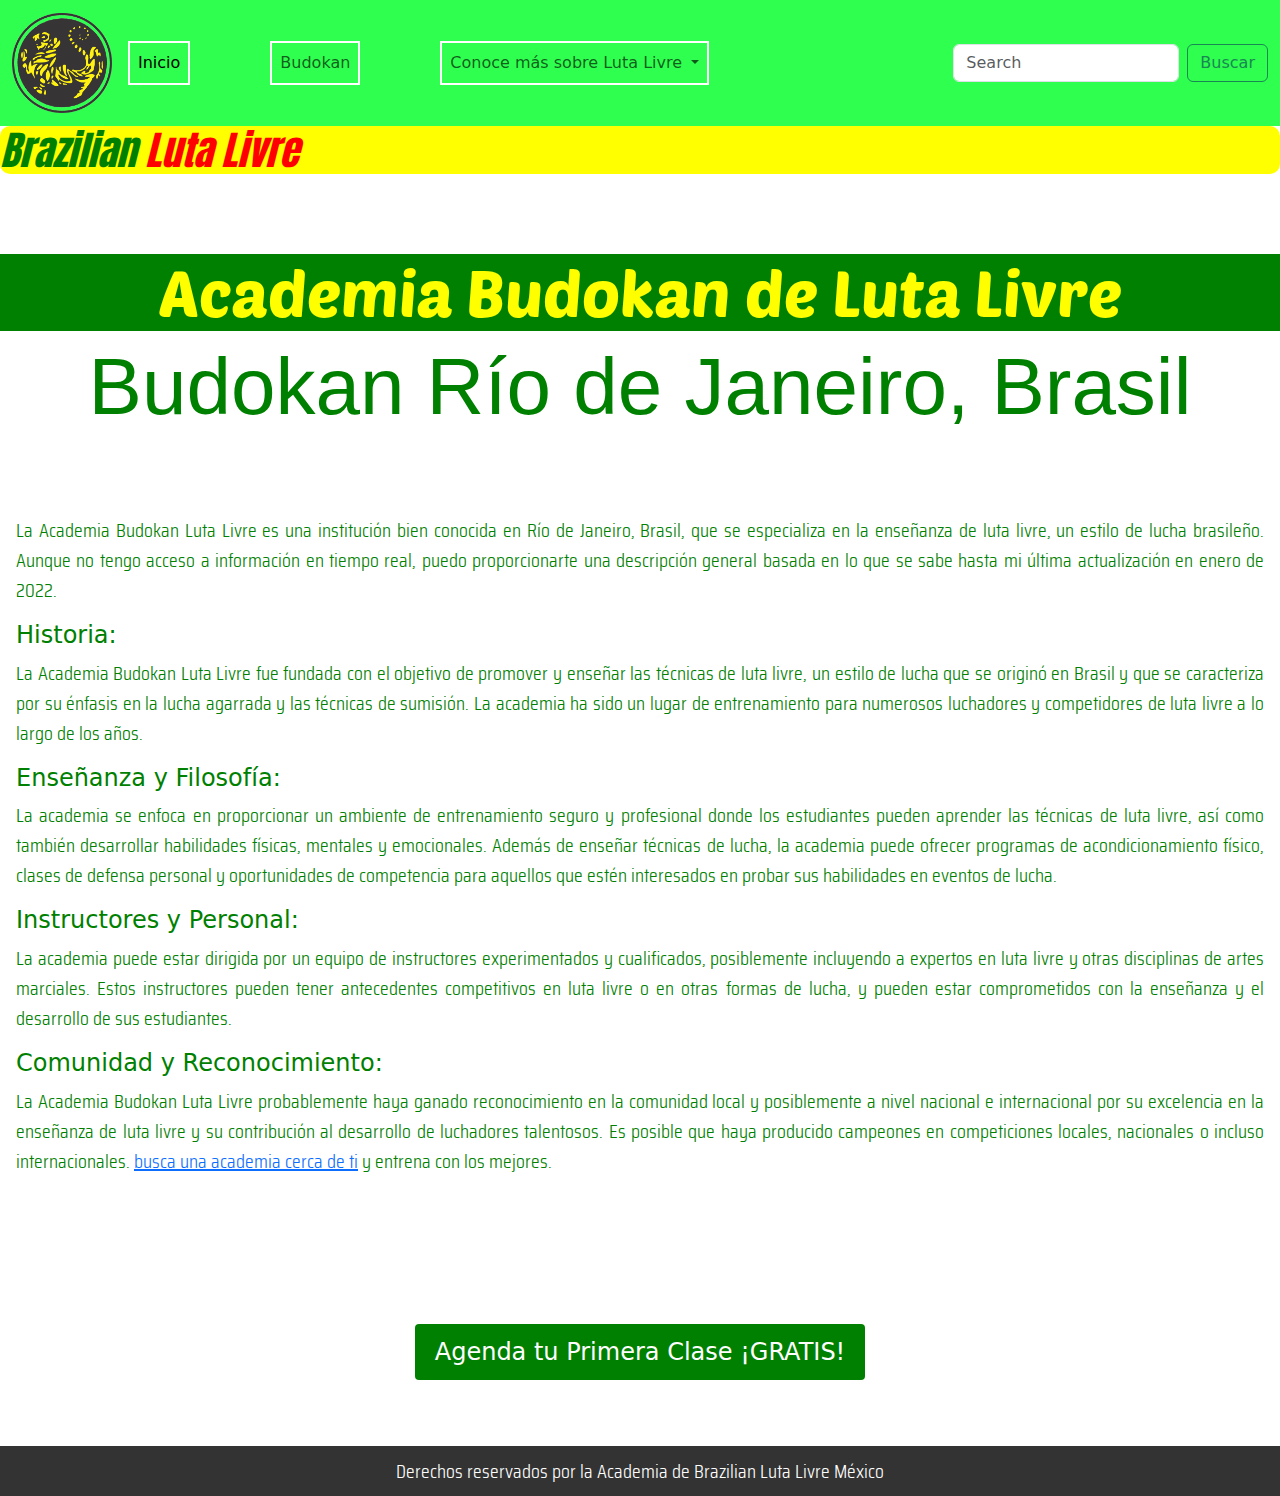
==== commit 230394ac: "Aplicacion de seo, meta etiquetas, animaciones" ====
--- a/page/budokan.html
+++ b/page/budokan.html
@@ -3,12 +3,15 @@
   <head>
     <meta charset="UTF-8">
     <meta name="viewport" content="width=device-width, initial-scale=1.0">
+    <meta name="description" content="luta livre sistema brasileño de lucha y compate curpo a cuerpo" />
+    <meta name=" keywords" content="combate mma vale-tudo entrenamiento defensa defensa-personal artes-marciales" />
     <!--link bootstrap-->
     <link 
       href="https://cdn.jsdelivr.net/npm/bootstrap@5.3.3/dist/css/bootstrap.min.css" rel="stylesheet" integrity="sha384-QWTKZyjpPEjISv5WaRU9OFeRpok6YctnYmDr5pNlyT2bRjXh0JMhjY6hW+ALEwIH" crossorigin="anonymous">
       <!--link a estilos personales-->
     <link rel="stylesheet" href="../css/styles.css">
     <link rel="icon" href="../img/tigre icon.ico">
+    <link rel="stylesheet" href="https://cdnjs.cloudflare.com/ajax/libs/animate.css/4.1.1/animate.min.css"/>
     <title>Brazilian Luta Livre</title>
   </head>
 
@@ -48,7 +51,8 @@
     </nav>
 
     <header>
-      <h1><span class="texto-verde fondoamarillo" >Brazilian</span> <span class="texto-rojo">Luta Livre</span></h1>
+      <h1 class="animate__animated animate__flash"> <span class="texto-verde"> Brazilian</span> <span class="texto-rojo">Luta Livre</span>
+      </h1>
     </header>
         
     <main>
--- a/css/styles.css
+++ b/css/styles.css
@@ -1 +1 @@
-@import"https://fonts.googleapis.com/css2?family=Anton&family=Danfo&family=Saira+Condensed:wght@100;200;300;400;500;600;700;800;900&display=swap";*{margin:0;padding:0;box-sizing:content-box}@font-face{font-family:poetsenone;src:url(../fonts/PoetsenOne-Regular.ttf)}@font-face{font-family:Foldit;src:url(../fonts/Foldit-VariableFont_wght.ttf)}@font-face{font-family:Saira-light;src:url(../fonts/SairaCondensed-Light.ttf)}.carrusel{max-width:600px}.content{flex:1;display:flex;justify-content:center;align-items:center}.card-img-top{width:100%;height:200px;-o-object-fit:cover;object-fit:cover;transition:transform .3s ease-in-out}.card-img-top:hover{transform:scale(1.2);-o-object-fit:contain;object-fit:contain}.separacion{margin-top:100px}.tienda{font-size:30px}.tigre{width:5rem}.menu{list-style-type:none;display:flex;flex-direction:row;flex-wrap:nowrap;flex-flow:row;gap:5rem}.inicio{text-align:center;color:#fff}h1{font-family:"Anton",sans-serif;font-weight:40;font-style:italic;border:4px green;border-radius:2px;background-color:#ff0}h2{display:flex;align-items:center;justify-content:center;justify-items:center;color:#ff0;background-color:green;font-family:poetsenone;border:2px;margin-top:5rem;font-size:4rem}h3{display:flex;align-items:center;justify-content:center;justify-items:center;color:green;font-family:sans-serif;font-size:5rem;margin-bottom:4rem}.independiente{font-family:sans-serif;color:green;font-size:30px;text-align:center;margin-bottom:50px}.separacion{padding:2rem}body{background-color:#fff}a:hover{background-color:#ff0}.maps{border:10px solid #ff0;border-radius:20px;background-color:green;width:600px;height:450px;padding:10px}.nav{background-color:#2fff4e;padding:1rem}.texto-rojo{color:red}.tigre{width:2rem}.foto{background-image:url(../img/tigre\ solo\ png.png);width:100%;height:100%}.menu2{list-style-type:none;display:flex;flex-direction:column;flex-wrap:nowrap;flex-flow:column;align-items:center;gap:2rem}.texto-verde{color:green;background-color:#ff0}.borde-uno{text-align:justify;font-size:20px;padding:1rem;border-radius:50px}.borde-dos{background-color:#ff0;border:4px green;border-style:dotted;border-radius:2px;padding:1rem;margin:50px;font-size:25px}.borde3{background-color:green;color:#fff;border:20px solid #ff0;border-radius:10px;overflow:scroll;text-align:justify;padding:20px}.container{height:100%;display:flex;align-items:center;justify-content:center}.center-button{height:100%;background-color:green;color:#fff;padding:10px 20px;font-size:x-large;border:none;border-radius:4px;cursor:pointer}.center-button:hover{background-color:#ff0;color:#000}p{font-family:Saira-light}.parrafo1{color:green;background-color:#ff0}.parrafo2{padding:1rem}.img{margin-left:70px;width:500px;inset-block:20px}.logo{grid-area:logo;background-color:red}.joao{height:45%}.inicio{text-align:center;color:#fff}.licra{margin-top:50px;margin-left:1px;width:400px;inset-block:100px}.sinfondo{background-color:#fff;padding:1rem}.fondo-dif{color:green;background-color:#fff;margin-left:10rem}.contenedoruno{padding:2rem;margin-top:1px;font-size:3rem}.contenedor{display:grid;grid-template-columns:2fr 1fr 1fr;grid-template-rows:1fr 1fr;grid-template-areas:"logo cintas        cintasprincipiantes" "logo cintasintermedio cintasavanzadas";-moz-column-gap:1rem;column-gap:1rem;row-gap:1rem;padding:1rem}.hijo{display:grid;place-items:center}.ropa{height:100%;position:relative;display:flex;align-items:center;width:100%;flex-basis:100%;flex-shrink:1;flex-grow:0}.equipo{border:10px solid #9acd32;margin-left:5px;margin-right:10px}.grande{font-size:2rem;text-align:center;padding:50px}.img{margin-left:70px;width:500px;inset-block:20px}section{margin-top:4rem;display:flex}.blanca{list-style-type:none;margin-top:50px;margin-left:50px;border:1px solid #f5f5f5;background-color:#f5f5f5;text-align:center;font-size:5rem}.amarilla{list-style-type:none;margin-left:50px;margin-top:5px;border:1px solid #ff0;background-color:#ff0;text-align:center;font-size:5rem}.naranja{list-style-type:none;margin-left:50px;margin-top:5px;border:1px solid #ff4500;background-color:orange;text-align:center;font-size:5rem}.azul{list-style-type:none;margin-left:50px;margin-top:5px;border:1px solid blue;background-color:blue;text-align:center;font-size:5rem;color:#fff}.morada{list-style-type:none;margin-left:50px;margin-top:5px;border:1px solid purple;background-color:purple;text-align:center;font-size:5rem;color:#fff}.cafe{list-style-type:none;margin-top:5px;margin-left:50px;border:1px solid brown;background-color:brown;text-align:center;font-size:5rem;color:#fff}.negro{list-style-type:none;margin-top:5px;margin-left:50px;border:1px solid #000;background-color:#000;text-align:center;color:#fff;font-size:5rem}.mestre{list-style-type:none;margin-top:1px;margin-left:50px;margin-top:5px;border:1px solid red;background-color:red;text-align:center;font-size:5rem}.cintas{grid-area:cintas;background-color:#adff2f}.cintasprincipiantes{grid-area:cintasprincipiantes;background-color:green}.cintasintermedio{grid-area:cintasintermedio;background-color:green}.cintasavanzadas{grid-area:cintasavanzadas;background-color:#adff2f}@media(width < 2500px){.contenedor{grid-template-columns:1fr 1fr;grid-template-rows:1fr 1fr 1fr;grid-template-areas:"logo logo" "cintas cintasprincipiantes" "cintasintermedio cintasavanzadas"}}@media(width < 1000px){.contenedor{grid-template-columns:1fr;grid-template-rows:repeat(5, 1rf);grid-template-areas:"logo" "cintas" "cintasprincipiantes" "cintasintermedio" "cintasavanzadas"}}footer{background-color:#333;color:#fff;text-align:center;-webkit-text-size-adjust:20px;-moz-text-size-adjust:20px;text-size-adjust:20px;padding:10px;margin-top:50px;position:relative;font-size:20px}footer p{margin:0}/*# sourceMappingURL=styles.css.map */+@import"https://fonts.googleapis.com/css2?family=Anton&family=Danfo&family=Saira+Condensed:wght@100;200;300;400;500;600;700;800;900&display=swap";*{margin:0;padding:0;box-sizing:content-box}@font-face{font-family:poetsenone;src:url(../fonts/PoetsenOne-Regular.ttf)}@font-face{font-family:Foldit;src:url(../fonts/Foldit-VariableFont_wght.ttf)}@font-face{font-family:Saira-light;src:url(../fonts/SairaCondensed-Light.ttf)}.carrusel{max-width:600px}.content{flex:1;display:flex;justify-content:center;align-items:center}.card-img-top{width:100%;height:200px;-o-object-fit:cover;object-fit:cover;transition:transform .3s ease-in-out}.card-img-top:hover{transform:scale(1.2);-o-object-fit:contain;object-fit:contain}.separacion{margin-top:100px}.tienda{font-size:30px}.tigre{width:100px}.menu{list-style-type:none;display:flex;flex-direction:row;flex-wrap:nowrap;flex-flow:row;gap:5rem}.inicio{text-align:center;color:#fff}h1{font-family:"Anton",sans-serif;font-weight:50px;font-style:italic;border:4px green;border-radius:10px;background-color:#ff0}h2{display:flex;align-items:center;justify-content:center;justify-items:center;color:#ff0;background-color:green;font-family:poetsenone;border:2px;margin-top:5rem;font-size:4rem}h3{display:flex;align-items:center;justify-content:center;justify-items:center;color:green;font-family:sans-serif;font-size:5rem;margin-bottom:4rem}.independiente{font-family:sans-serif;color:green;font-size:30px;text-align:center;margin-bottom:50px}.separacion{padding:2rem}body{background-color:#fff}a:hover{background-color:#ff0}.maps{border:10px solid #ff0;border-radius:20px;background-color:green;width:600px;height:450px;padding:10px}.nav{background-color:#2fff4e;padding:1rem}.texto-rojo{color:red}.foto{background-image:url(../img/tigre\ solo\ png.png);width:100%;height:100%}.menu2{list-style-type:none;display:flex;flex-direction:column;flex-wrap:nowrap;flex-flow:column;align-items:center;gap:2rem}.texto-verde{color:green}.borde-uno{text-align:justify;font-size:20px;padding:1rem;border-radius:50px}.borde-dos{background-color:#ff0;border:4px green;border-style:dotted;border-radius:2px;padding:1rem;margin:50px;font-size:25px}.borde3{background-color:green;color:#fff;border:20px solid #ff0;border-radius:10px;overflow:scroll;text-align:justify;padding:20px}.container{height:100%;display:flex;align-items:center;justify-content:center}.center-button{height:100%;background-color:green;color:#fff;padding:10px 20px;font-size:x-large;border:none;border-radius:4px;cursor:pointer}.center-button:hover{background-color:#ff0;color:#000}p{font-family:Saira-light}.parrafo1{color:green;background-color:#ff0}.parrafo2{padding:1rem}.img{margin-left:70px;width:500px;inset-block:20px}.logo{grid-area:logo;background-color:red}.joao{height:45%}.inicio{text-align:center;color:#fff}.licra{margin-top:50px;margin-left:1px;width:400px;inset-block:100px}.sinfondo{background-color:#fff;padding:1rem}.fondo-dif{color:green;background-color:#fff;margin-left:10rem}.contenedoruno{padding:2rem;margin-top:1px;font-size:3rem}.contenedor{display:grid;grid-template-columns:2fr 1fr 1fr;grid-template-rows:1fr 1fr;grid-template-areas:"logo cintas        cintasprincipiantes" "logo cintasintermedio cintasavanzadas";-moz-column-gap:1rem;column-gap:1rem;row-gap:1rem;padding:1rem}.hijo{display:grid;place-items:center}.ropa{height:100%;position:relative;display:flex;align-items:center;width:100%;flex-basis:100%;flex-shrink:1;flex-grow:0}.equipo{border:10px solid #9acd32;margin-left:5px;margin-right:10px}.grande{font-size:2rem;text-align:center;padding:50px}.img{margin-left:70px;width:500px;inset-block:20px}section{margin-top:4rem;display:flex}.blanca{list-style-type:none;margin-top:50px;margin-left:50px;border:1px solid #f5f5f5;background-color:#f5f5f5;text-align:center;font-size:5rem}.amarilla{list-style-type:none;margin-left:50px;margin-top:5px;border:1px solid #ff0;background-color:#ff0;text-align:center;font-size:5rem}.naranja{list-style-type:none;margin-left:50px;margin-top:5px;border:1px solid #ff4500;background-color:orange;text-align:center;font-size:5rem}.azul{list-style-type:none;margin-left:50px;margin-top:5px;border:1px solid blue;background-color:blue;text-align:center;font-size:5rem;color:#fff}.morada{list-style-type:none;margin-left:50px;margin-top:5px;border:1px solid purple;background-color:purple;text-align:center;font-size:5rem;color:#fff}.cafe{list-style-type:none;margin-top:5px;margin-left:50px;border:1px solid brown;background-color:brown;text-align:center;font-size:5rem;color:#fff}.negro{list-style-type:none;margin-top:5px;margin-left:50px;border:1px solid #000;background-color:#000;text-align:center;color:#fff;font-size:5rem}.mestre{list-style-type:none;margin-top:1px;margin-left:50px;margin-top:5px;border:1px solid red;background-color:red;text-align:center;font-size:5rem}.cintas{grid-area:cintas;background-color:#adff2f}.cintasprincipiantes{grid-area:cintasprincipiantes;background-color:green}.cintasintermedio{grid-area:cintasintermedio;background-color:green}.cintasavanzadas{grid-area:cintasavanzadas;background-color:#adff2f}@media(width < 2500px){.contenedor{grid-template-columns:1fr 1fr;grid-template-rows:1fr 1fr 1fr;grid-template-areas:"logo logo" "cintas cintasprincipiantes" "cintasintermedio cintasavanzadas"}}@media(width < 1000px){.contenedor{grid-template-columns:1fr;grid-template-rows:repeat(5, 1rf);grid-template-areas:"logo" "cintas" "cintasprincipiantes" "cintasintermedio" "cintasavanzadas"}}footer{background-color:#333;color:#fff;text-align:center;-webkit-text-size-adjust:20px;-moz-text-size-adjust:20px;text-size-adjust:20px;padding:10px;margin-top:50px;position:relative;font-size:20px}footer p{margin:0}/*# sourceMappingURL=styles.css.map */